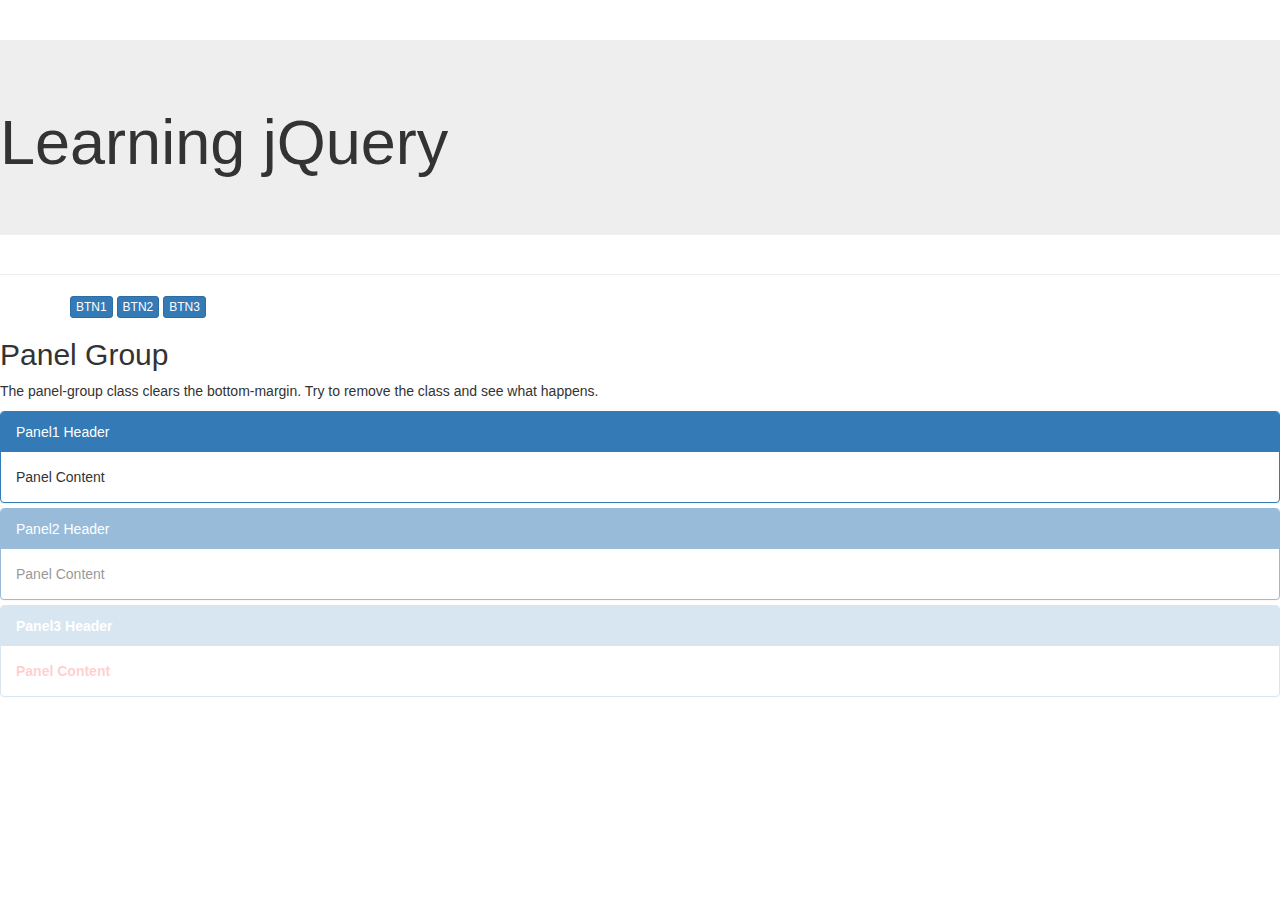
==== jQueryExample.html @ e19584d9 "First Commit" ====
<!DOCTYPE html>
<html lang="en">
<head>
  <title>Bootstrap Case</title>
  <meta charset="utf-8">
  <meta name="viewport" content="width=device-width, initial-scale=1">
  <link rel="stylesheet" href="css/bootstrap.min.css">
  <script src="js/jquery-2.2.1.min.js"></script>
  <script src="js/bootstrap.min.js"></script>
</head>
<body>
<div class="page-header">
<div class="jumbotron">
<h1>Learning jQuery</h1>
</div>
</div>

<div class="container">
 <button data-panelid="panel1" type="button" class="btn btn-primary btn-xs panel-button">BTN1</button>
 <button data-panelid="panel2" type="button" class="btn btn-primary btn-xs panel-button">BTN2</button>
 <button data-panelid="panel3" type="button" class="btn btn-primary btn-xs panel-button">BTN3</button>
</div>

<div 3ass="container">
  <h2>Panel Group</h2>
  <p>The panel-group class clears the bottom-margin. Try to remove the class and see what happens.</p>
  <div class="panel-group">
    <div id="panel1" class="panel panel-primary">
      <div class="panel-heading">Panel1 Header</div>
      <div class="panel-body">Panel Content</div>
    </div>
    <div id="panel2" class="panel panel-primary">
      <div class="panel-heading">Panel2 Header</div>
      <div class="panel-body">Panel Content</div>
    </div>
    <div id="panel3" class="panel panel-primary">
      <div class="panel-heading">Panel3 Header</div>
      <div class="panel-body">Panel Content</div>
    </div>
  </div>
</div>
<script>

$(document).ready(function(){
  //$("#panel1").slideUp(1000).delay(1000).slideDown(1000).fadeOut(1000).fadeIn(1000);
  $("#panel3").fadeToggle(1000).fadeToggle(1000).css({color:"red","font-weight":"bold"});
  $("#panel2").css({
    opacity : 0.5
  });
  //$("#btn1").html("My Button");
  /*$("#btn1").on('mouseover', function(){
    $("#panel1").toggle(1000);
  });
  $("#btn2").on('mouseover', function(){
    $("#panel2").slideToggle(1000);
  });
  $("#btn3").on('click', function(){
    $("#panel3").toggle(1000);
  });
  $("#btn1").on('click', function(){
    $("#panel1 .panel-body").html("My new panel");
  });*/
  $(".panel-button").on('click', function(){
    //$("#panel1 .panel-body").html("My new panel");
    var panelid = $(this).attr('data-panelid');
   //alert(panelid);
   //$("#"+panelid).toggle(1000);
   var content = "New Content!!!";
   $("#"+panelid+" .panel-body").html(content);
  });
});


</script>
</body>
</html>
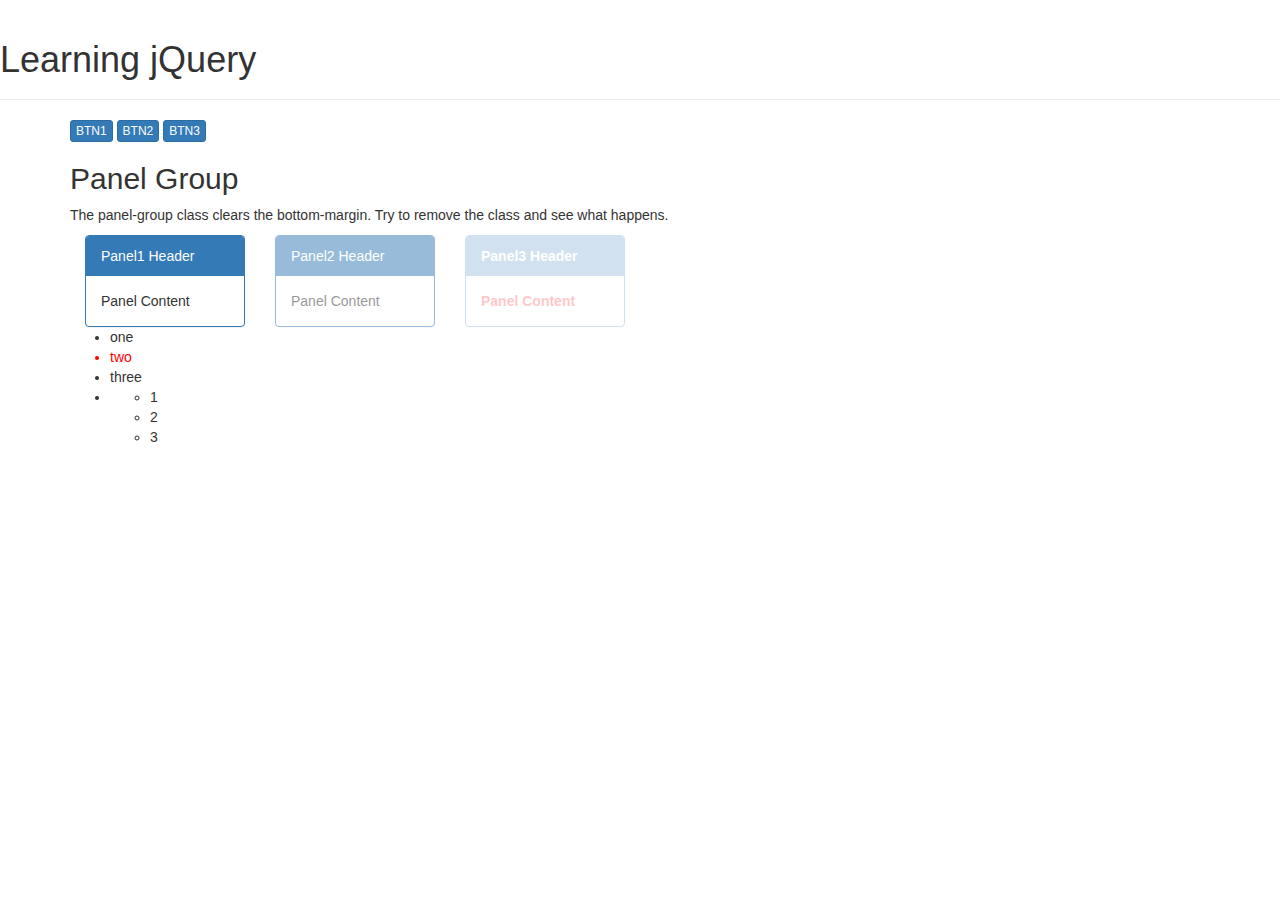
==== commit 21afbeb6: "In JQueryExample added DOM traversal script" ====
--- a/jQueryExample.html
+++ b/jQueryExample.html
@@ -7,10 +7,15 @@
   <link rel="stylesheet" href="css/bootstrap.min.css">
   <script src="js/jquery-2.2.1.min.js"></script>
   <script src="js/bootstrap.min.js"></script>
+  <style>
+.special {
+    color:red;
+}
+</style>
 </head>
 <body>
 <div class="page-header">
-<div class="jumbotron">
+<!-- <div class="jumbotron"> -->
 <h1>Learning jQuery</h1>
 </div>
 </div>
@@ -21,45 +26,55 @@
  <button data-panelid="panel3" type="button" class="btn btn-primary btn-xs panel-button">BTN3</button>
 </div>
 
-<div 3ass="container">
+<div class="container">
   <h2>Panel Group</h2>
   <p>The panel-group class clears the bottom-margin. Try to remove the class and see what happens.</p>
   <div class="panel-group">
+    <div class="col-xs-2">
     <div id="panel1" class="panel panel-primary">
       <div class="panel-heading">Panel1 Header</div>
       <div class="panel-body">Panel Content</div>
     </div>
+    </div>
+    <div class="col-xs-2">
     <div id="panel2" class="panel panel-primary">
       <div class="panel-heading">Panel2 Header</div>
       <div class="panel-body">Panel Content</div>
     </div>
+    </div>
+    <div class="col-xs-2">
     <div id="panel3" class="panel panel-primary">
       <div class="panel-heading">Panel3 Header</div>
       <div class="panel-body">Panel Content</div>
     </div>
+    </div>
   </div>
 </div>
+
+<div class="container">
+<ul class="list">
+  <li>one</li>
+  <li class="special">two</li>
+  <li>three</li>
+  <li>
+    <ul class="sublist">
+      <li>1</li>
+      <li>2</li>
+      <li>3</li>
+    </ul>
+  </li>
+</ul>
+</div>
+
 <script>
 
 $(document).ready(function(){
-  //$("#panel1").slideUp(1000).delay(1000).slideDown(1000).fadeOut(1000).fadeIn(1000);
+
   $("#panel3").fadeToggle(1000).fadeToggle(1000).css({color:"red","font-weight":"bold"});
   $("#panel2").css({
     opacity : 0.5
   });
-  //$("#btn1").html("My Button");
-  /*$("#btn1").on('mouseover', function(){
-    $("#panel1").toggle(1000);
-  });
-  $("#btn2").on('mouseover', function(){
-    $("#panel2").slideToggle(1000);
-  });
-  $("#btn3").on('click', function(){
-    $("#panel3").toggle(1000);
-  });
-  $("#btn1").on('click', function(){
-    $("#panel1 .panel-body").html("My new panel");
-  });*/
+
   $(".panel-button").on('click', function(){
     //$("#panel1 .panel-body").html("My new panel");
     var panelid = $(this).attr('data-panelid');
@@ -68,6 +83,20 @@
    var content = "New Content!!!";
    $("#"+panelid+" .panel-body").html(content);
   });
+
+
+  $("li").on('click', function(){
+   // $(this).next().hide(); //parent(),closest('.list'),
+  // $(this).siblings().addClass("special");
+  if(!$(this).is('.special')){
+    console.log("clicked li");
+    alert("not special");
+  }
+
+  if($(this).parent().is('.sublist')){
+    $(this).hide();
+  }
+  });
 });
 
 
